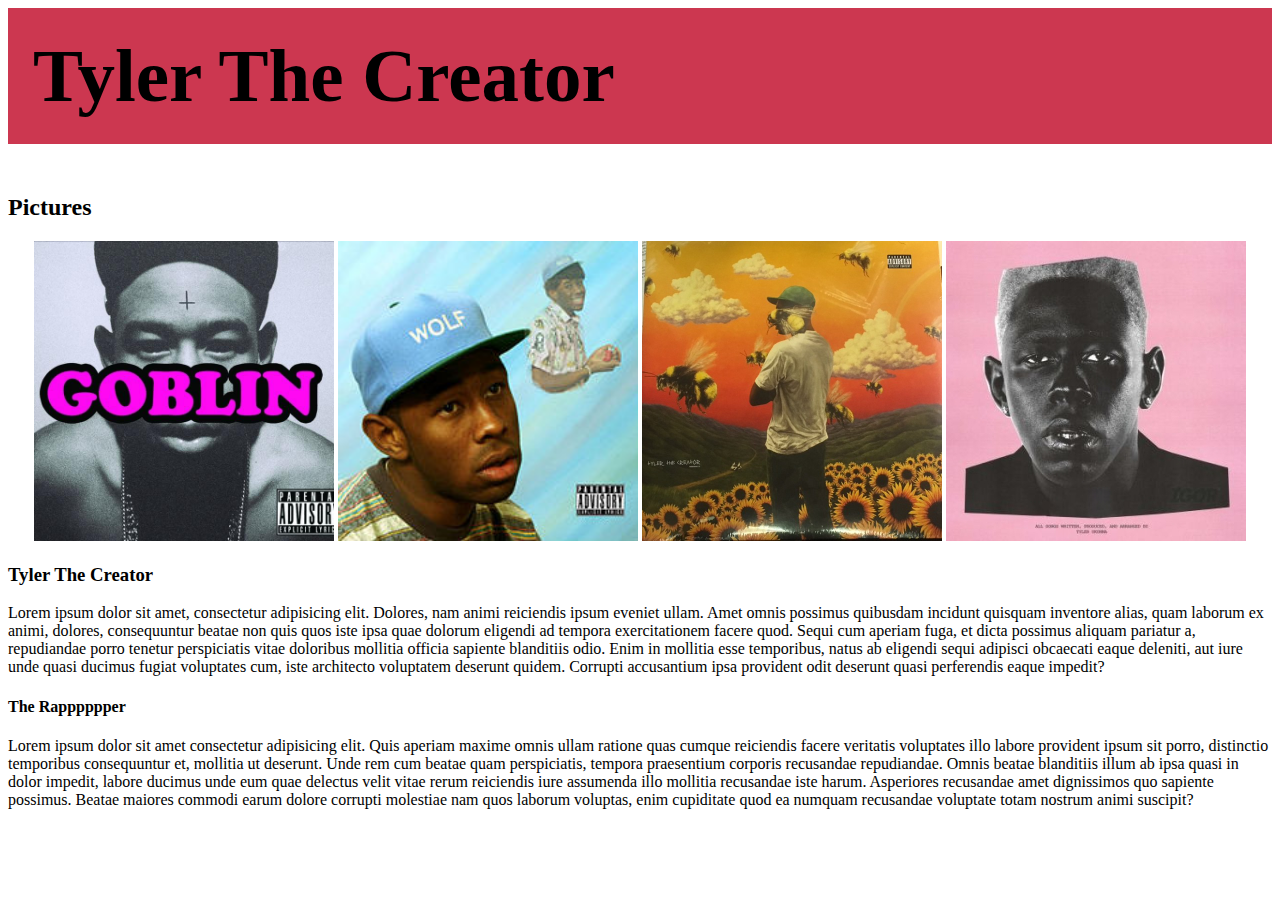
==== index.html @ c64a3a79 "first commit" ====
<!DOCTYPE html>
<html lang="en">
  <head>
    <meta charset="UTF-8" />
    <meta name="viewport" content="width=device-width, initial-scale=1.0" />
    <title>Music Albums</title>
  </head>
  <link rel="stylesheet" href="index.css" />
  <body>
    <header>
      <h1>Tyler The Creator</h1>
      <nav>
        <ul>
          <li><a href="#TylerTheCreator">Tyler The Creator</a></li>
          <li><a href="#Rapper">Rapper</a></li>
          <li><a href="#music">Music</a></li>
        </ul>
      </nav>
    </header>
    <br />
    <h2>Pictures</h2>
    <div><center>
      <img src="Goblin.jpg" alt="goblin album" width="300" />
      <img src="Wolf.jpg" alt="Wold album" width="300" />
      <img src="FlowerBoy.jpeg" alt="Flowerboy album" width="300" />
      <img src="IGOR.jpg" alt="IGOR Album" width="300"  />
    </div></center>
    <article id="TylerTheCreator">
      <h3>Tyler The Creator</h3>
      <p>
        Lorem ipsum dolor sit amet, consectetur adipisicing elit. Dolores, nam
        animi reiciendis ipsum eveniet ullam. Amet omnis possimus quibusdam
        incidunt quisquam inventore alias, quam laborum ex animi, dolores,
        consequuntur beatae non quis quos iste ipsa quae dolorum eligendi ad
        tempora exercitationem facere quod. Sequi cum aperiam fuga, et dicta
        possimus aliquam pariatur a, repudiandae porro tenetur perspiciatis
        vitae doloribus mollitia officia sapiente blanditiis odio. Enim in
        mollitia esse temporibus, natus ab eligendi sequi adipisci obcaecati
        eaque deleniti, aut iure unde quasi ducimus fugiat voluptates cum, iste
        architecto voluptatem deserunt quidem. Corrupti accusantium ipsa
        provident odit deserunt quasi perferendis eaque impedit?
      </p>
    </article>
    <article id="Rapper">
      <h4>The Rapppppper</h4>
      <p>
        Lorem ipsum dolor sit amet consectetur adipisicing elit. Quis aperiam
        maxime omnis ullam ratione quas cumque reiciendis facere veritatis
        voluptates illo labore provident ipsum sit porro, distinctio temporibus
        consequuntur et, mollitia ut deserunt. Unde rem cum beatae quam
        perspiciatis, tempora praesentium corporis recusandae repudiandae. Omnis
        beatae blanditiis illum ab ipsa quasi in dolor impedit, labore ducimus
        unde eum quae delectus velit vitae rerum reiciendis iure assumenda illo
        mollitia recusandae iste harum. Asperiores recusandae amet dignissimos
        quo sapiente possimus. Beatae maiores commodi earum dolore corrupti
        molestiae nam quos laborum voluptas, enim cupiditate quod ea numquam
        recusandae voluptate totam nostrum animi suscipit?
      </p>
    </article>
  </body>
</html>
---- index.css ----
h1 {
  padding: 25px;
  margin: 0px;
  font-family: fantasy;
  text-align-last: left;
  font-size: 75px;
  background-color: rgb(204, 55, 80);
  color: black;
}

body {
  background-image: url(../Html/BackgroundPink.jpg);
  height: 100vh;
  background-size: cover;
  background-position: center;
}

ul {
  float: right;
  list-style: none;
}

ul li {
  display: inline-block;
}

ul li a {
  text-decoration: none;
  color: #ffffff;
  padding: 5px 165px;
  border: 1px solid #fff;
}
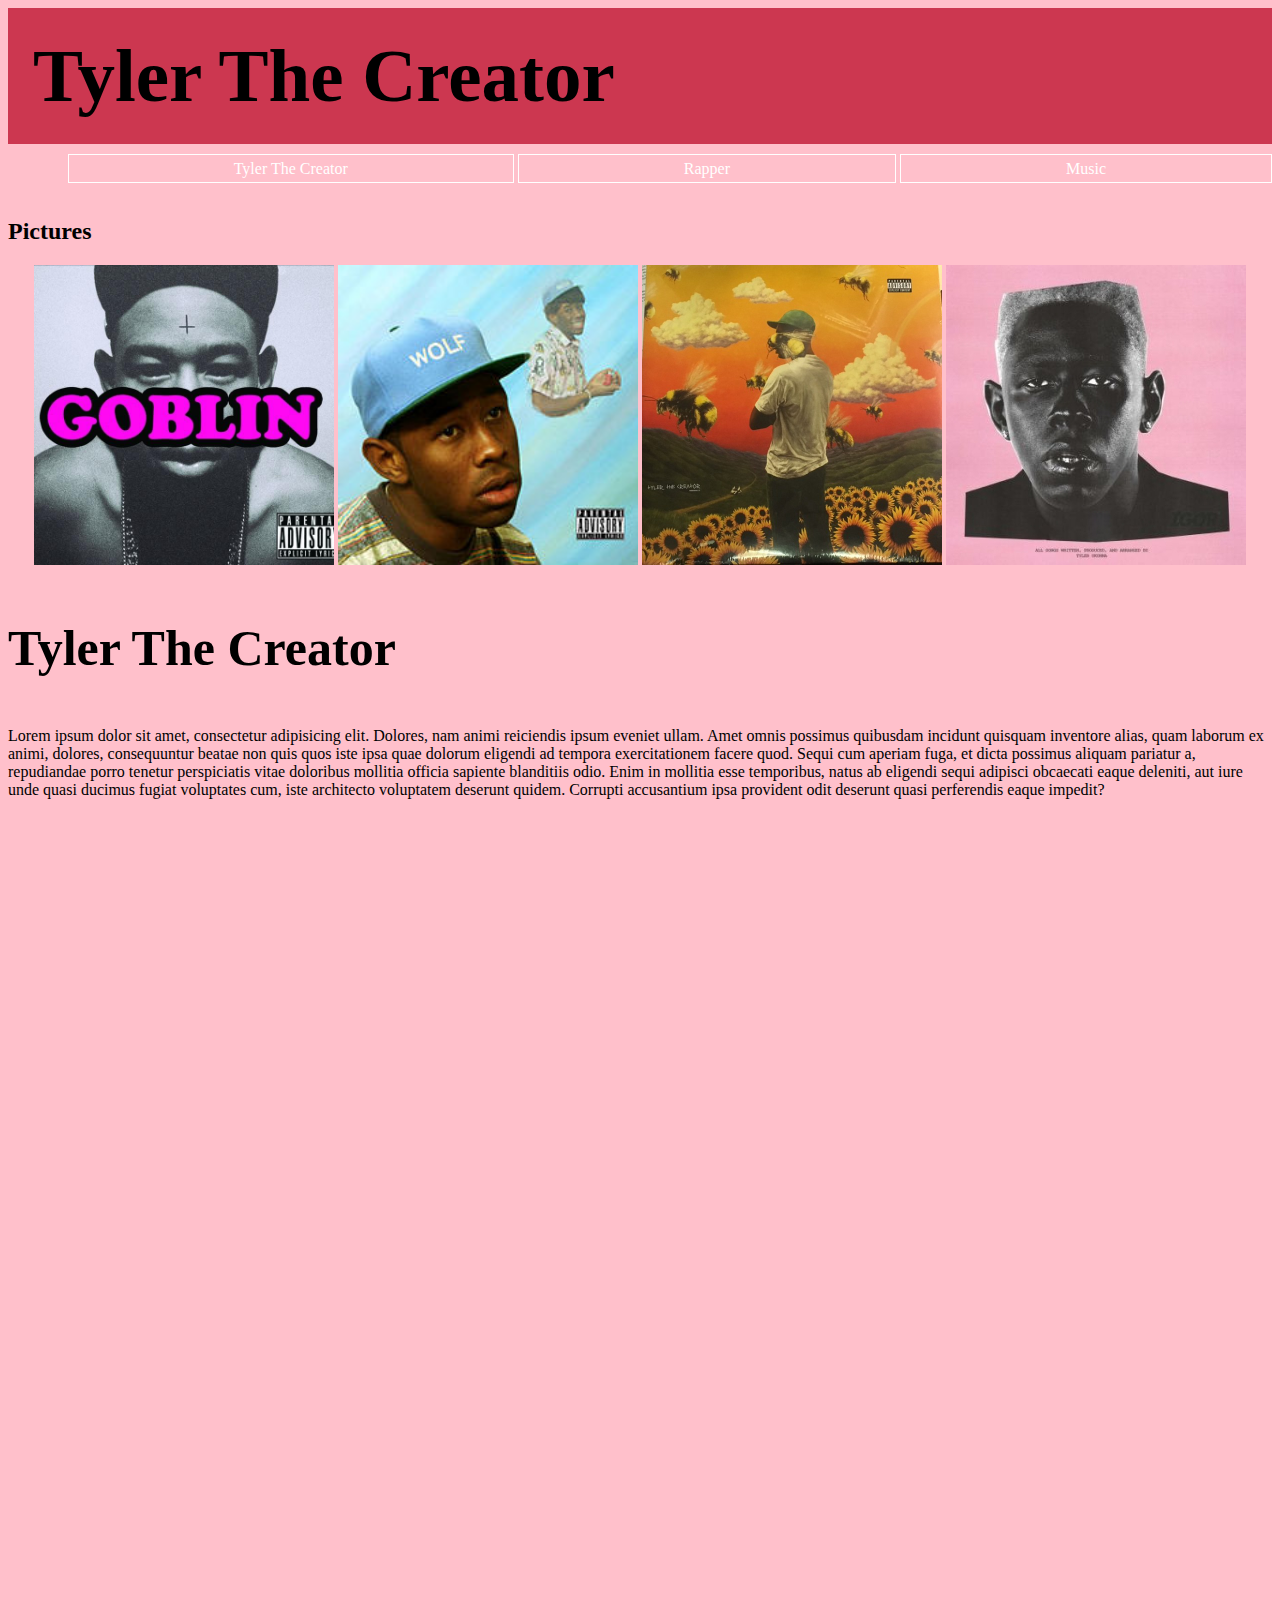
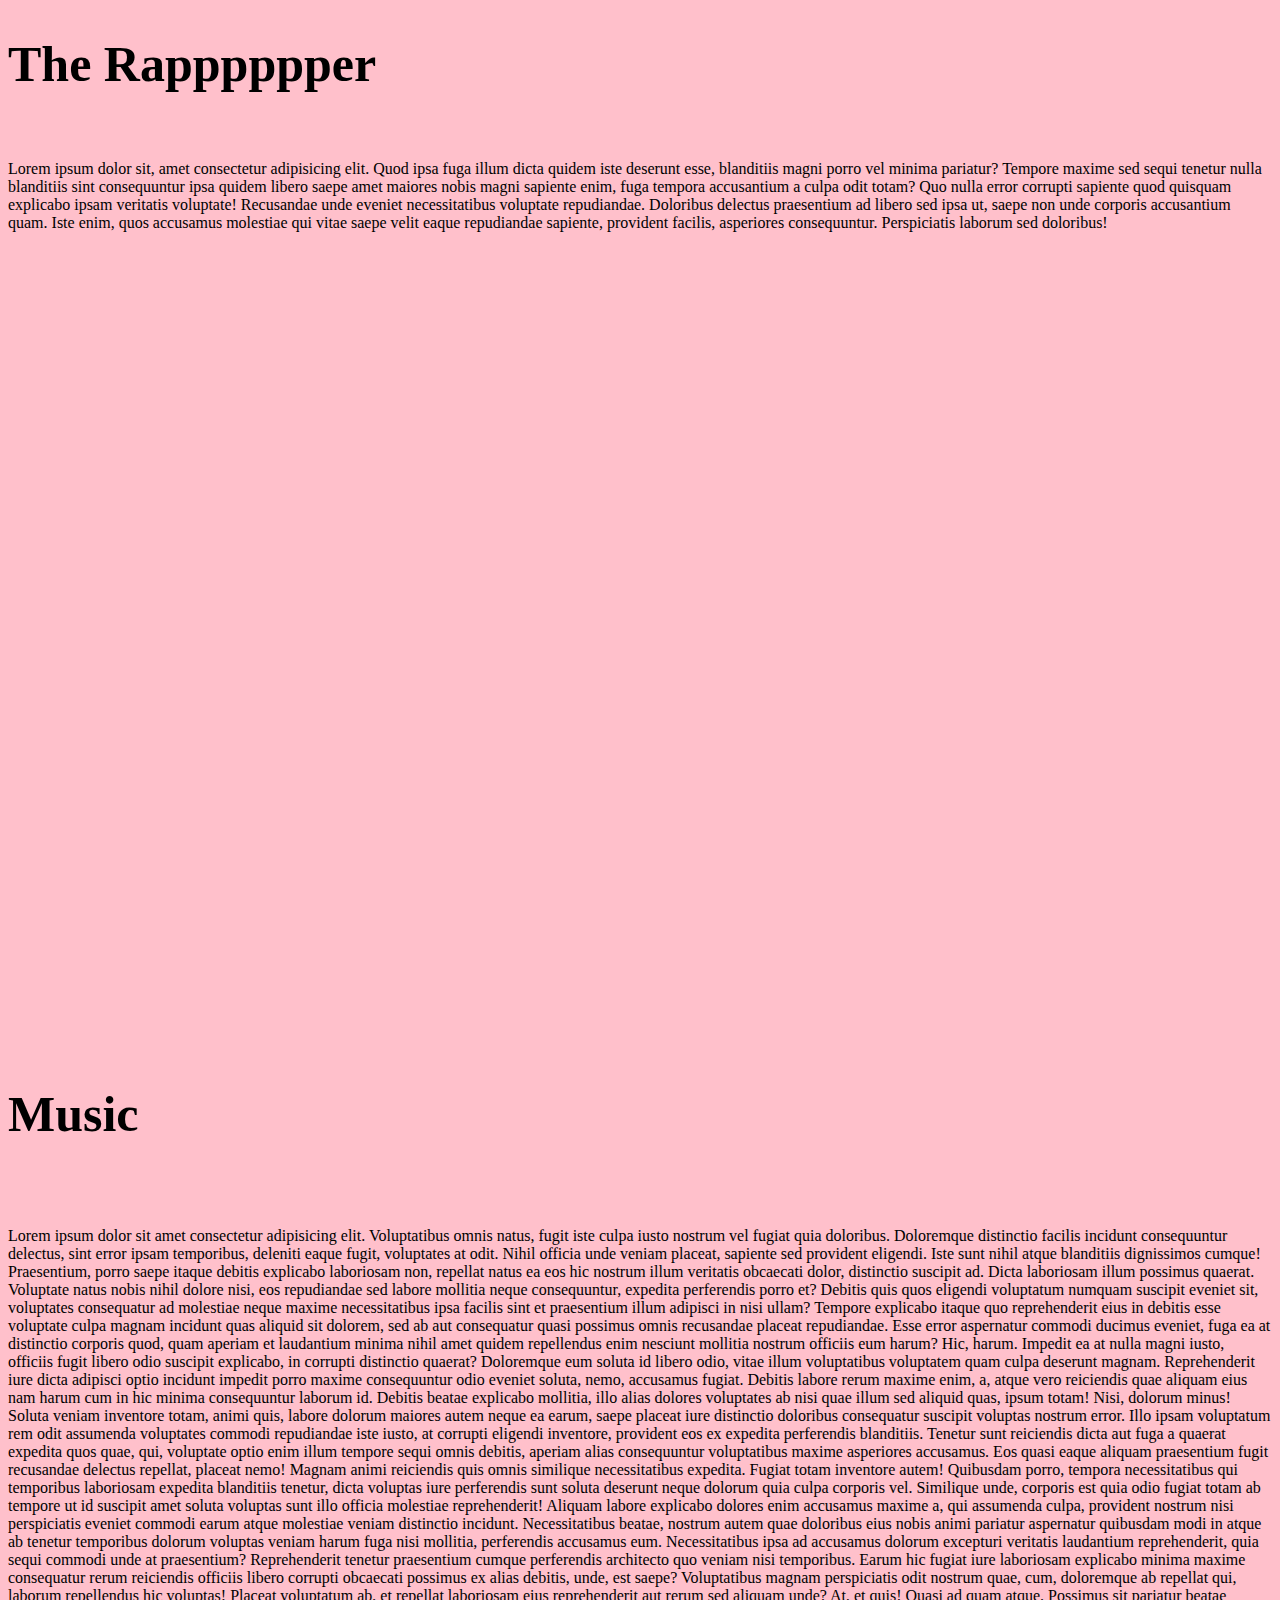
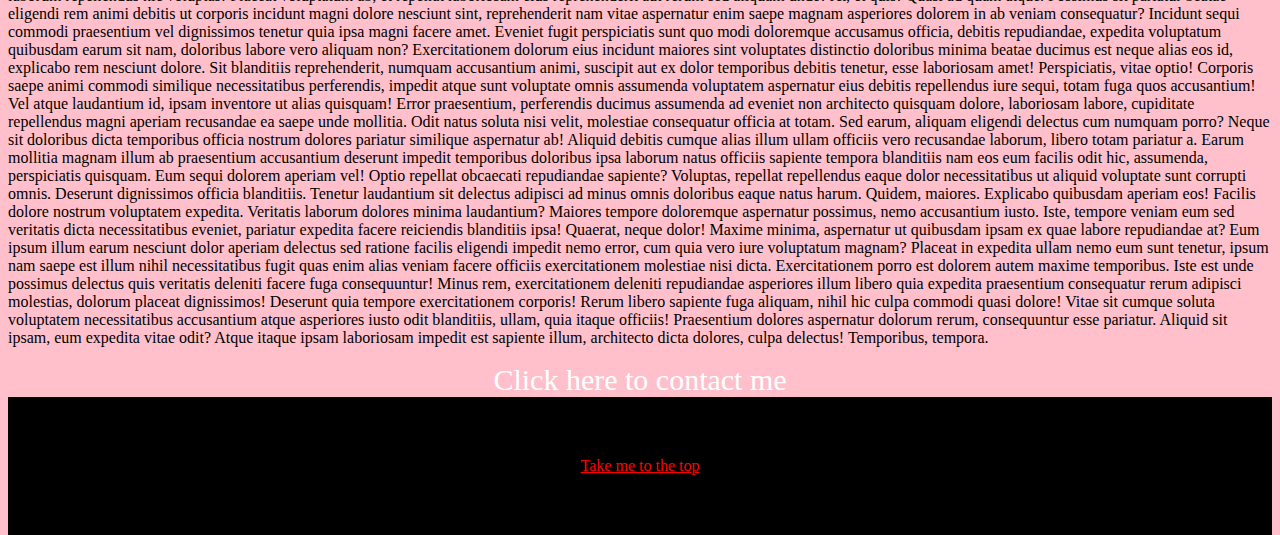
==== commit e5c36054: "githib" ====
--- a/index.html
+++ b/index.html
@@ -4,6 +4,7 @@
     <meta charset="UTF-8" />
     <meta name="viewport" content="width=device-width, initial-scale=1.0" />
     <title>Music Albums</title>
+    
   </head>
   <link rel="stylesheet" href="index.css" />
   <body>
@@ -18,8 +19,11 @@
       </nav>
     </header>
     <br />
+    <br>
+    <br>
     <h2>Pictures</h2>
-    <div><center>
+
+    <div ><center>
       <img src="Goblin.jpg" alt="goblin album" width="300" />
       <img src="Wolf.jpg" alt="Wold album" width="300" />
       <img src="FlowerBoy.jpeg" alt="Flowerboy album" width="300" />
@@ -41,21 +45,31 @@
         provident odit deserunt quasi perferendis eaque impedit?
       </p>
     </article>
+    <div>
+    <center><iframe width="560" height="315" src="https://www.youtube.com/embed/IJilkMPqvs0" frameborder="0"
+      allow="accelerometer; autoplay; clipboard-write; encrypted-media; gyroscope; picture-in-picture"
+      allowfullscreen></iframe></center>
+      </div>
     <article id="Rapper">
       <h4>The Rapppppper</h4>
-      <p>
-        Lorem ipsum dolor sit amet consectetur adipisicing elit. Quis aperiam
-        maxime omnis ullam ratione quas cumque reiciendis facere veritatis
-        voluptates illo labore provident ipsum sit porro, distinctio temporibus
-        consequuntur et, mollitia ut deserunt. Unde rem cum beatae quam
-        perspiciatis, tempora praesentium corporis recusandae repudiandae. Omnis
-        beatae blanditiis illum ab ipsa quasi in dolor impedit, labore ducimus
-        unde eum quae delectus velit vitae rerum reiciendis iure assumenda illo
-        mollitia recusandae iste harum. Asperiores recusandae amet dignissimos
-        quo sapiente possimus. Beatae maiores commodi earum dolore corrupti
-        molestiae nam quos laborum voluptas, enim cupiditate quod ea numquam
-        recusandae voluptate totam nostrum animi suscipit?
+      <p>Lorem ipsum dolor sit, amet consectetur adipisicing elit. Quod ipsa fuga illum dicta quidem iste deserunt esse, blanditiis magni porro vel minima pariatur? Tempore maxime sed sequi tenetur nulla blanditiis sint consequuntur ipsa quidem libero saepe amet maiores nobis magni sapiente enim, fuga tempora accusantium a culpa odit totam? Quo nulla error corrupti sapiente quod quisquam explicabo ipsam veritatis voluptate! Recusandae unde eveniet necessitatibus voluptate repudiandae. Doloribus delectus praesentium ad libero sed ipsa ut, saepe non unde corporis accusantium quam. Iste enim, quos accusamus molestiae qui vitae saepe velit eaque repudiandae sapiente, provident facilis, asperiores consequuntur. Perspiciatis laborum sed doloribus!
       </p>
+      <center><iframe width="560" height="315" src="https://www.youtube.com/embed/5t30cC2payc" frameborder="0"
+        allow="accelerometer; autoplay; clipboard-write; encrypted-media; gyroscope; picture-in-picture"
+        allowfullscreen></iframe></center>
     </article>
+    <article id="music">
+      <h5>Music</h5>
+      <p>Lorem ipsum dolor sit amet consectetur adipisicing elit. Voluptatibus omnis natus, fugit iste culpa iusto nostrum vel fugiat quia doloribus. Doloremque distinctio facilis incidunt consequuntur delectus, sint error ipsam temporibus, deleniti eaque fugit, voluptates at odit. Nihil officia unde veniam placeat, sapiente sed provident eligendi. Iste sunt nihil atque blanditiis dignissimos cumque! Praesentium, porro saepe itaque debitis explicabo laboriosam non, repellat natus ea eos hic nostrum illum veritatis obcaecati dolor, distinctio suscipit ad. Dicta laboriosam illum possimus quaerat. Voluptate natus nobis nihil dolore nisi, eos repudiandae sed labore mollitia neque consequuntur, expedita perferendis porro et? Debitis quis quos eligendi voluptatum numquam suscipit eveniet sit, voluptates consequatur ad molestiae neque maxime necessitatibus ipsa facilis sint et praesentium illum adipisci in nisi ullam? Tempore explicabo itaque quo reprehenderit eius in debitis esse voluptate culpa magnam incidunt quas aliquid sit dolorem, sed ab aut consequatur quasi possimus omnis recusandae placeat repudiandae. Esse error aspernatur commodi ducimus eveniet, fuga ea at distinctio corporis quod, quam aperiam et laudantium minima nihil amet quidem repellendus enim nesciunt mollitia nostrum officiis eum harum? Hic, harum. Impedit ea at nulla magni iusto, officiis fugit libero odio suscipit explicabo, in corrupti distinctio quaerat? Doloremque eum soluta id libero odio, vitae illum voluptatibus voluptatem quam culpa deserunt magnam. Reprehenderit iure dicta adipisci optio incidunt impedit porro maxime consequuntur odio eveniet soluta, nemo, accusamus fugiat. Debitis labore rerum maxime enim, a, atque vero reiciendis quae aliquam eius nam harum cum in hic minima consequuntur laborum id. Debitis beatae explicabo mollitia, illo alias dolores voluptates ab nisi quae illum sed aliquid quas, ipsum totam! Nisi, dolorum minus! Soluta veniam inventore totam, animi quis, labore dolorum maiores autem neque ea earum, saepe placeat iure distinctio doloribus consequatur suscipit voluptas nostrum error. Illo ipsam voluptatum rem odit assumenda voluptates commodi repudiandae iste iusto, at corrupti eligendi inventore, provident eos ex expedita perferendis blanditiis. Tenetur sunt reiciendis dicta aut fuga a quaerat expedita quos quae, qui, voluptate optio enim illum tempore sequi omnis debitis, aperiam alias consequuntur voluptatibus maxime asperiores accusamus. Eos quasi eaque aliquam praesentium fugit recusandae delectus repellat, placeat nemo! Magnam animi reiciendis quis omnis similique necessitatibus expedita. Fugiat totam inventore autem! Quibusdam porro, tempora necessitatibus qui temporibus laboriosam expedita blanditiis tenetur, dicta voluptas iure perferendis sunt soluta deserunt neque dolorum quia culpa corporis vel. Similique unde, corporis est quia odio fugiat totam ab tempore ut id suscipit amet soluta voluptas sunt illo officia molestiae reprehenderit! Aliquam labore explicabo dolores enim accusamus maxime a, qui assumenda culpa, provident nostrum nisi perspiciatis eveniet commodi earum atque molestiae veniam distinctio incidunt. Necessitatibus beatae, nostrum autem quae doloribus eius nobis animi pariatur aspernatur quibusdam modi in atque ab tenetur temporibus dolorum voluptas veniam harum fuga nisi mollitia, perferendis accusamus eum. Necessitatibus ipsa ad accusamus dolorum excepturi veritatis laudantium reprehenderit, quia sequi commodi unde at praesentium? Reprehenderit tenetur praesentium cumque perferendis architecto quo veniam nisi temporibus. Earum hic fugiat iure laboriosam explicabo minima maxime consequatur rerum reiciendis officiis libero corrupti obcaecati possimus ex alias debitis, unde, est saepe? Voluptatibus magnam perspiciatis odit nostrum quae, cum, doloremque ab repellat qui, laborum repellendus hic voluptas! Placeat voluptatum ab, et repellat laboriosam eius reprehenderit aut rerum sed aliquam unde? At, et quis! Quasi ad quam atque. Possimus sit pariatur beatae eligendi rem animi debitis ut corporis incidunt magni dolore nesciunt sint, reprehenderit nam vitae aspernatur enim saepe magnam asperiores dolorem in ab veniam consequatur? Incidunt sequi commodi praesentium vel dignissimos tenetur quia ipsa magni facere amet. Eveniet fugit perspiciatis sunt quo modi doloremque accusamus officia, debitis repudiandae, expedita voluptatum quibusdam earum sit nam, doloribus labore vero aliquam non? Exercitationem dolorum eius incidunt maiores sint voluptates distinctio doloribus minima beatae ducimus est neque alias eos id, explicabo rem nesciunt dolore. Sit blanditiis reprehenderit, numquam accusantium animi, suscipit aut ex dolor temporibus debitis tenetur, esse laboriosam amet! Perspiciatis, vitae optio! Corporis saepe animi commodi similique necessitatibus perferendis, impedit atque sunt voluptate omnis assumenda voluptatem aspernatur eius debitis repellendus iure sequi, totam fuga quos accusantium! Vel atque laudantium id, ipsam inventore ut alias quisquam! Error praesentium, perferendis ducimus assumenda ad eveniet non architecto quisquam dolore, laboriosam labore, cupiditate repellendus magni aperiam recusandae ea saepe unde mollitia. Odit natus soluta nisi velit, molestiae consequatur officia at totam. Sed earum, aliquam eligendi delectus cum numquam porro? Neque sit doloribus dicta temporibus officia nostrum dolores pariatur similique aspernatur ab! Aliquid debitis cumque alias illum ullam officiis vero recusandae laborum, libero totam pariatur a. Earum mollitia magnam illum ab praesentium accusantium deserunt impedit temporibus doloribus ipsa laborum natus officiis sapiente tempora blanditiis nam eos eum facilis odit hic, assumenda, perspiciatis quisquam. Eum sequi dolorem aperiam vel! Optio repellat obcaecati repudiandae sapiente? Voluptas, repellat repellendus eaque dolor necessitatibus ut aliquid voluptate sunt corrupti omnis. Deserunt dignissimos officia blanditiis. Tenetur laudantium sit delectus adipisci ad minus omnis doloribus eaque natus harum. Quidem, maiores. Explicabo quibusdam aperiam eos! Facilis dolore nostrum voluptatem expedita. Veritatis laborum dolores minima laudantium? Maiores tempore doloremque aspernatur possimus, nemo accusantium iusto. Iste, tempore veniam eum sed veritatis dicta necessitatibus eveniet, pariatur expedita facere reiciendis blanditiis ipsa! Quaerat, neque dolor! Maxime minima, aspernatur ut quibusdam ipsam ex quae labore repudiandae at? Eum ipsum illum earum nesciunt dolor aperiam delectus sed ratione facilis eligendi impedit nemo error, cum quia vero iure voluptatum magnam? Placeat in expedita ullam nemo eum sunt tenetur, ipsum nam saepe est illum nihil necessitatibus fugit quas enim alias veniam facere officiis exercitationem molestiae nisi dicta. Exercitationem porro est dolorem autem maxime temporibus. Iste est unde possimus delectus quis veritatis deleniti facere fuga consequuntur! Minus rem, exercitationem deleniti repudiandae asperiores illum libero quia expedita praesentium consequatur rerum adipisci molestias, dolorum placeat dignissimos! Deserunt quia tempore exercitationem corporis! Rerum libero sapiente fuga aliquam, nihil hic culpa commodi quasi dolore! Vitae sit cumque soluta voluptatem necessitatibus accusantium atque asperiores iusto odit blanditiis, ullam, quia itaque officiis! Praesentium dolores aspernatur dolorum rerum, consequuntur esse pariatur. Aliquid sit ipsam, eum expedita vitae odit? Atque itaque ipsam laboriosam impedit est sapiente illum, architecto dicta dolores, culpa delectus! Temporibus, tempora.</p>
+    </article>
+    <div class="NewPage">
+    <Center><a href="NewPage.html">Click here to contact me</a></Center>
+    </div>
+    </nav>
+    <footer>
+      <div class="wrapper">
+        <center><a href="index.html">Take me to the top</a></center>
+      </div>
+    </footer>
   </body>
 </html>
--- a/index.css
+++ b/index.css
@@ -9,7 +9,7 @@
 }
 
 body {
-  background-image: url(../Html/BackgroundPink.jpg);
+  background-color: pink;
   height: 100vh;
   background-size: cover;
   background-position: center;
@@ -26,7 +26,50 @@
 
 ul li a {
   text-decoration: none;
-  color: #ffffff;
+  color: white;
   padding: 5px 165px;
-  border: 1px solid #fff;
+  border: 1px solid rgb(255, 255, 255);
 }
+
+.wrapper {
+  width: 100%;
+  background-color: black;
+  padding: 60px 0px;
+}
+
+.wrapper a {
+  color: red;
+  text-align: center;
+}
+.wrapper a:hover {
+  text-decoration: underline;
+  color: blue;
+}
+
+iframe {
+  width: 90%;
+  height: 750px;
+  position: center;
+}
+
+.NewPage a {
+  font-size: 30px;
+  padding: 0;
+  margin: 50;
+  color: white;
+  text-decoration: none;
+}
+.NewPage a:hover {
+  color: blueviolet;
+}
+h4 {
+  font-size: 50px;
+}
+h3 {
+  font-size: 50px;
+}
+h5 {
+  font-size: 50px;
+}
+.NewPage a {
+}
